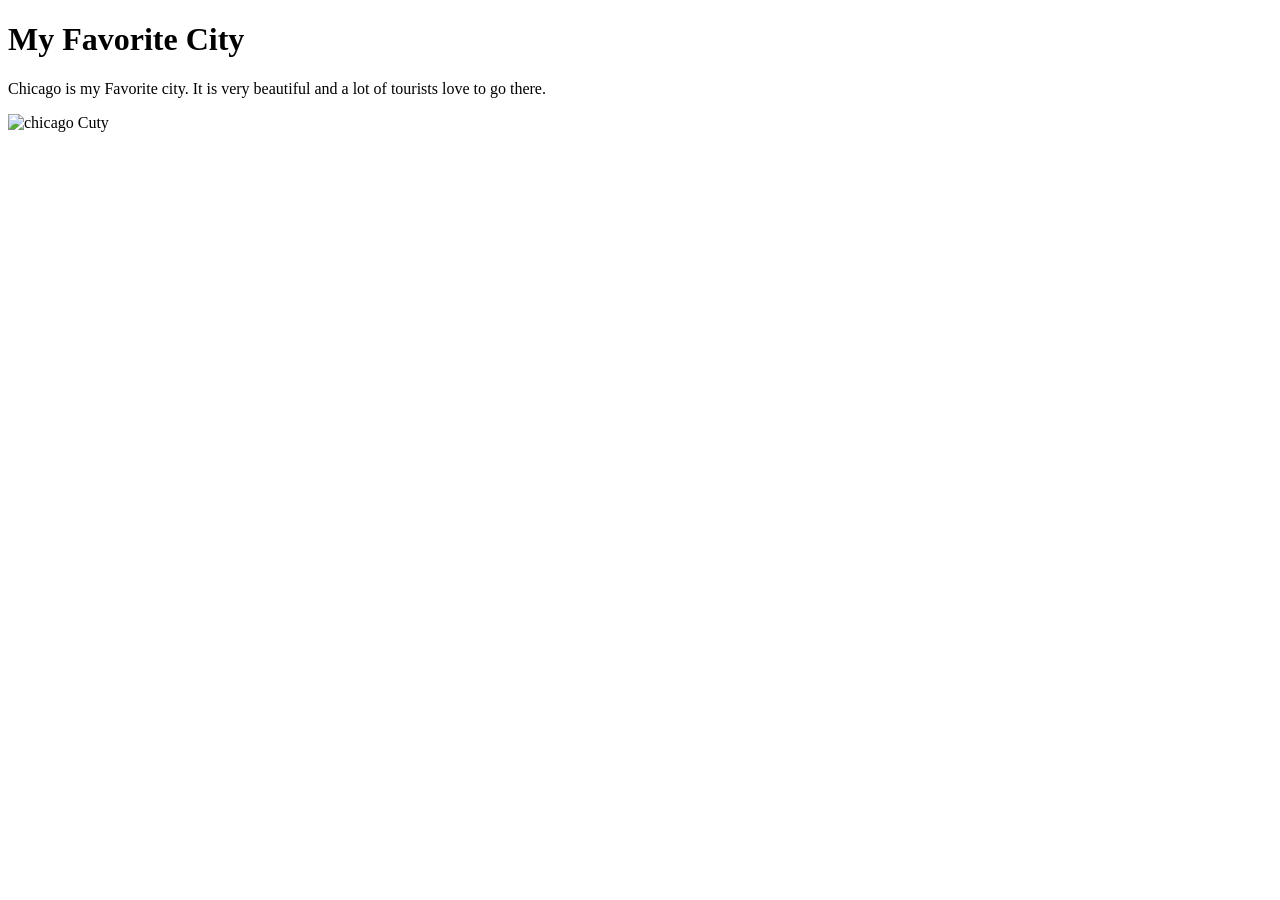
==== week01/favorite-city.html @ ac607b34 "My fav city" ====
<!DOCTYPE html>
<html lang="en">

<head>
    <meta charset="UTF-8">
    <meta name="viewport" content="width=device-width, initial-scale=1.0">
    <title>My Favorite Cit - Richard Kalu</title>
</head>

<body>
    <h1>My Favorite City</h1>
    <p>Chicago is my Favorite city. It is very beautiful and a lot
        of tourists love to go there.</p>
    <img src="https://upload.wikimedia.org/wikipedia/commons/1/1c/Chicago_Skyline_in_April_2024.jpg?utm_source=commons.wikimedia.org&utm_campaign=index&utm_content=original"
        alt="chicago Cuty">
</body>

</html>
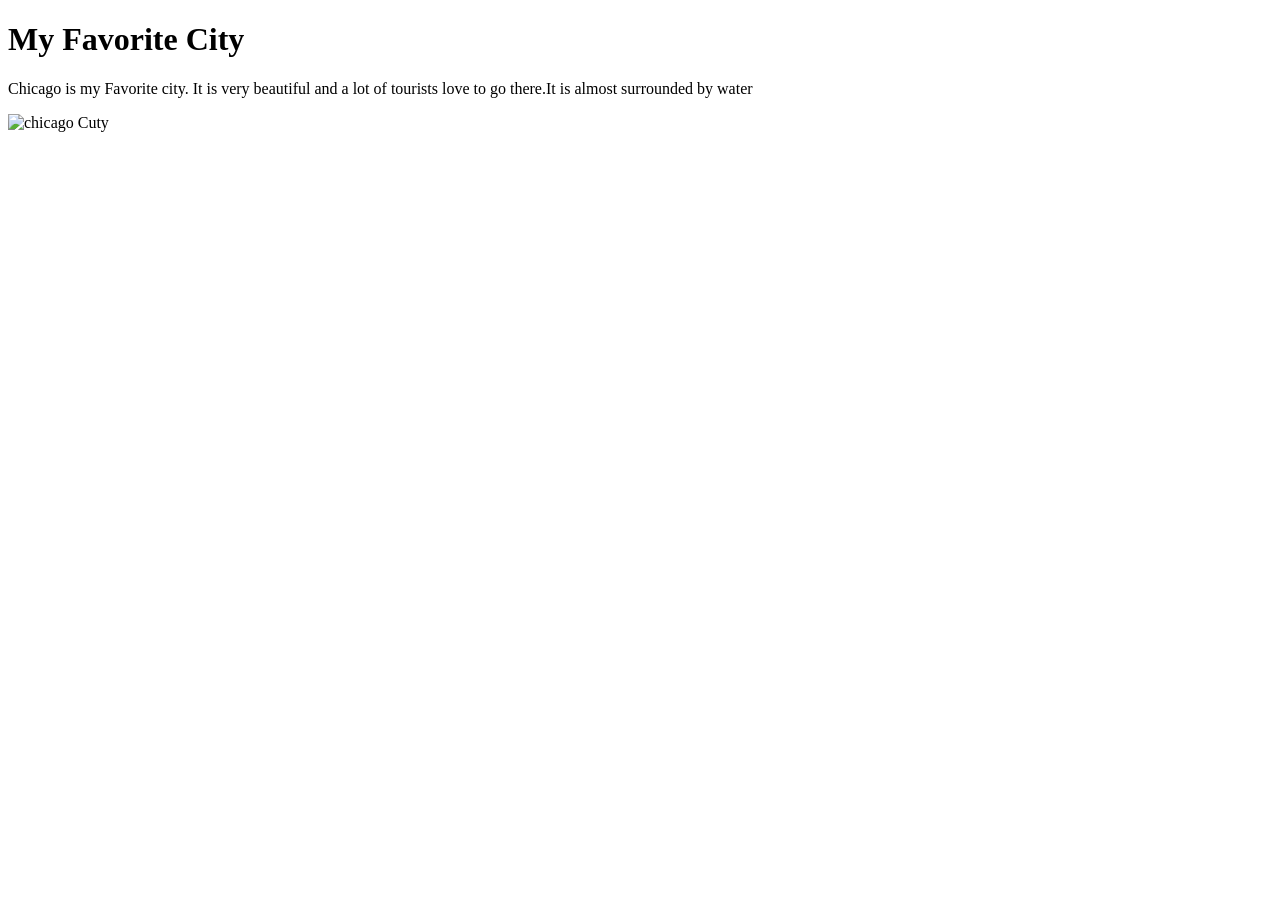
==== commit 34a47302: "My fav city DOC" ====
--- a/week01/favorite-city.html
+++ b/week01/favorite-city.html
@@ -10,7 +10,7 @@
 <body>
     <h1>My Favorite City</h1>
     <p>Chicago is my Favorite city. It is very beautiful and a lot
-        of tourists love to go there.</p>
+        of tourists love to go there.It is almost surrounded by water </p>
     <img src="https://upload.wikimedia.org/wikipedia/commons/1/1c/Chicago_Skyline_in_April_2024.jpg?utm_source=commons.wikimedia.org&utm_campaign=index&utm_content=original"
         alt="chicago Cuty">
 </body>
